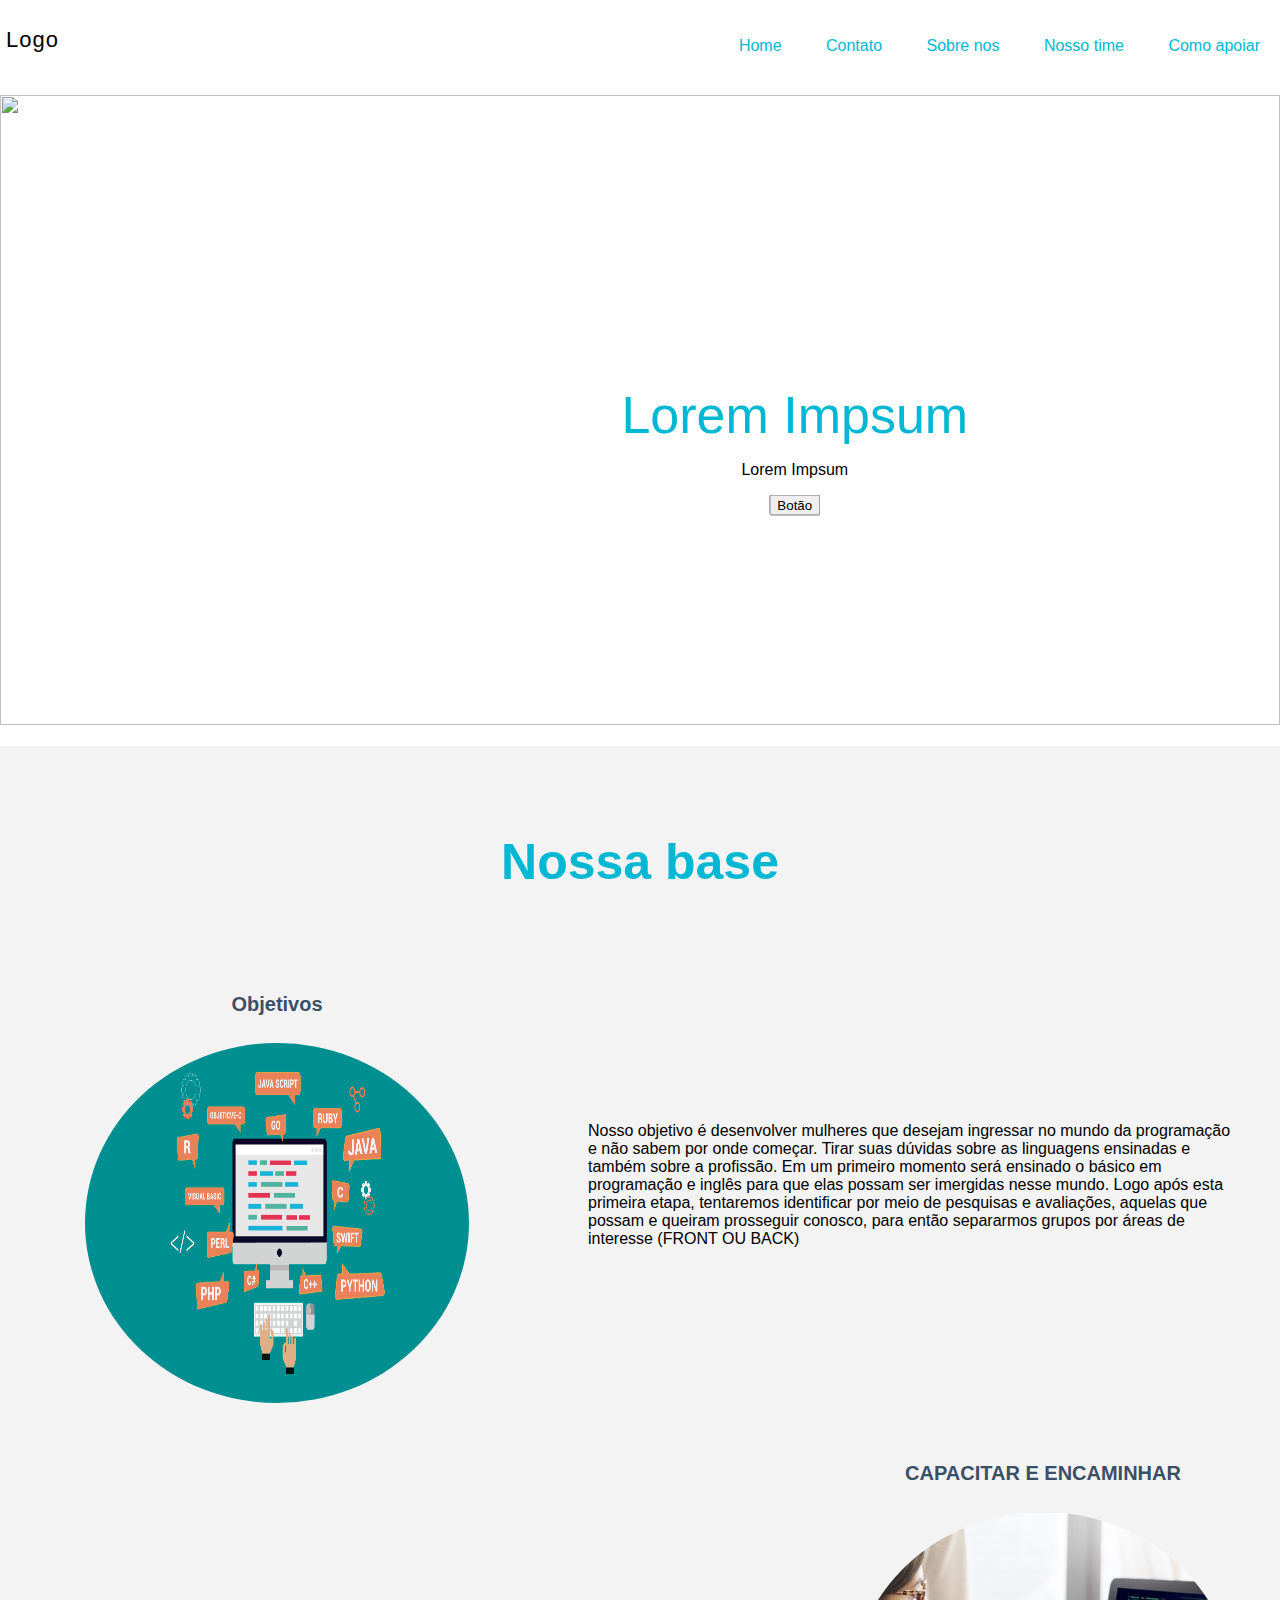
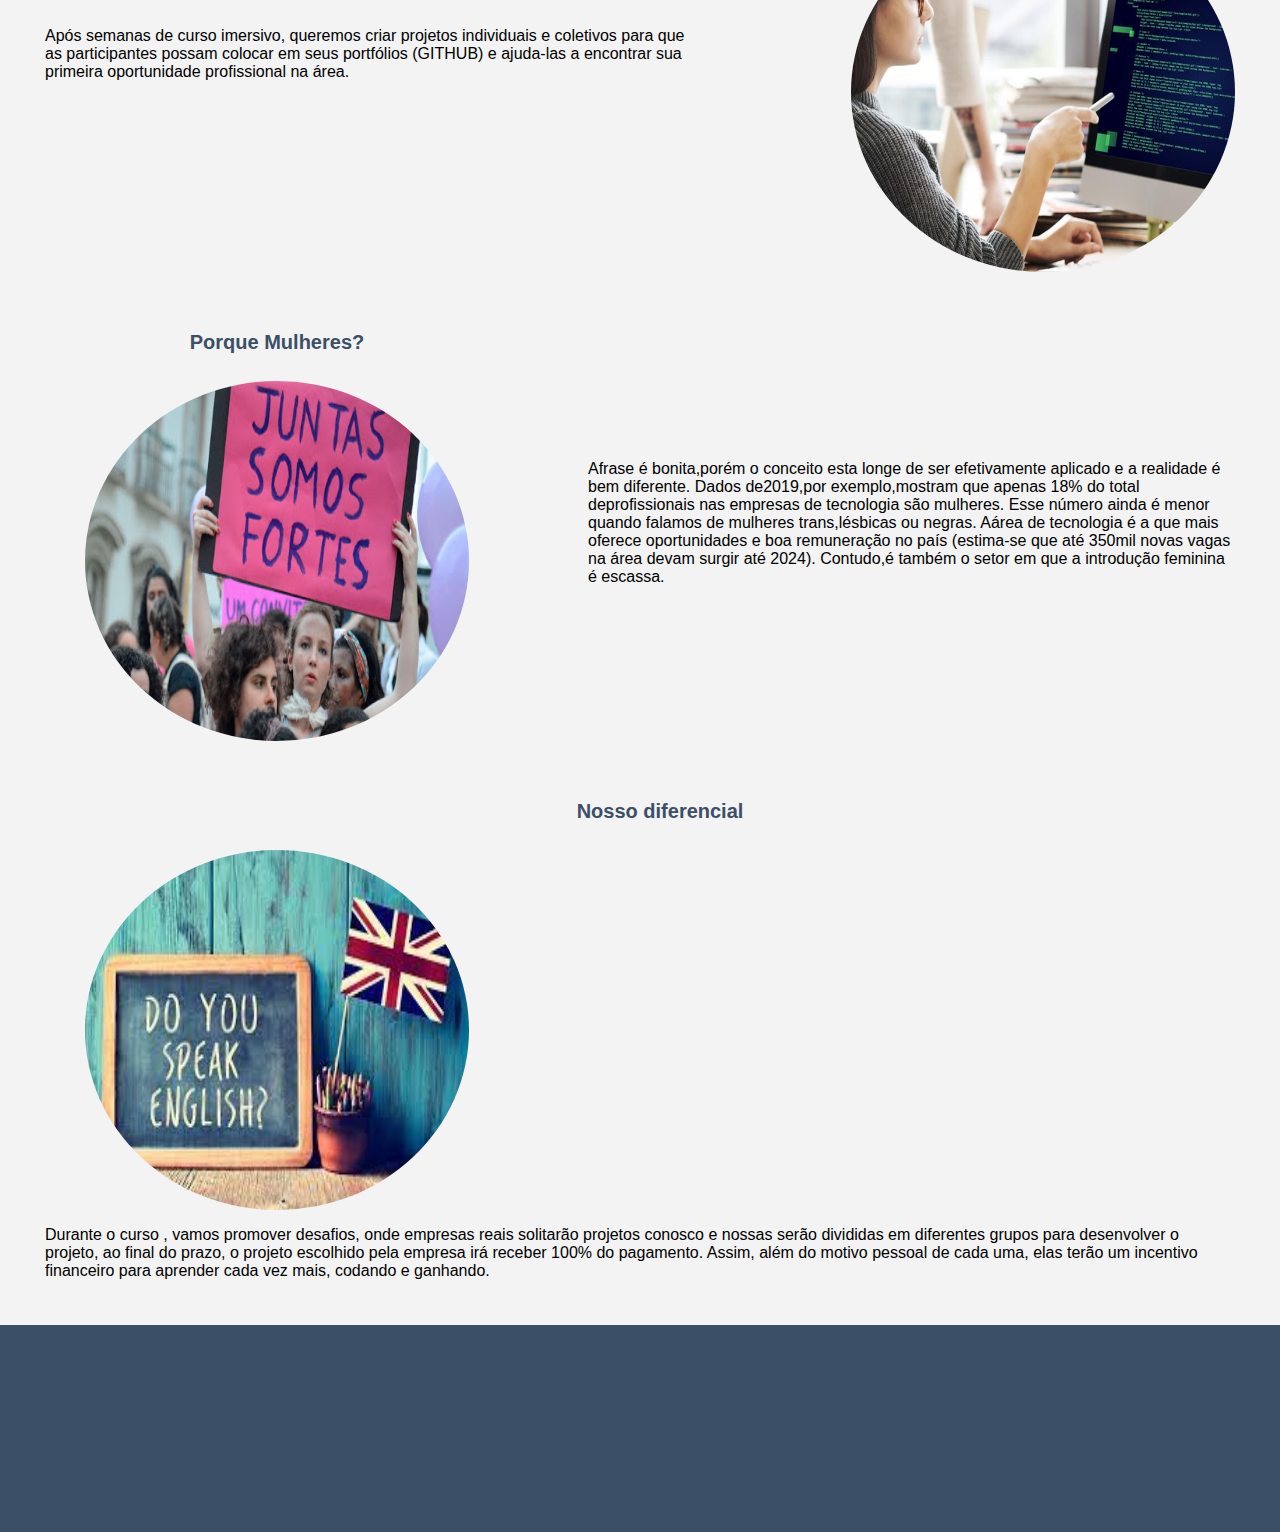
==== index.html @ 43c88da7 "atualização" ====
<!DOCTYPE html>
<html lang="pt-BR">

<head>
    <meta charset="UTF-8">
    <meta http-equiv="X-UA-Compatible" content="IE=edge">
    <meta name="viewport" content="width=device-width, initial-scale=1.0">
    <link rel="stylesheet" href="style.css">
    <link rel="apple-touch-icon" sizes="180x180" href="imagens/apple-touch-icon.png">
    <link rel="icon" type="image/png" sizes="32x32" href="imagens/favicon-32x32.png">
    <link rel="icon" type="image/png" sizes="16x16" href="imagens/favicon-16x16.png">
    <link rel="manifest" href="/site.webmanifest">
    <link href="https://fonts.googleapis.com/icon?family=Material+Icons"
      rel="stylesheet">

    <title>Codando do Zero</title>
</head>

<body>
  <header>
    <div class="wrapper">
        <div class="nav">
            <div class="logo">
                Logo
            </div>
            <div class="menu">
                <ul>
                    <li><a href="../index.html">Home</a></li>
                    <li><a href="./contato/contato.html">Contato</a></li>
                    <li><a href="#">Sobre nos</a></li>
                    <li><a href="#">Nosso time</a></li>
                    <li><a href="#">Como apoiar</a></li>

                </ul>
            </div>
        </div>
      
    </div>
  </header>
    <div class="img-wrapper">
      <img src="imagens/logo.png" alt="">
  </div>
  <div class="banner">
      <h1></h1>
      <p></p>
    
  </div>
    <div class="heade">
      <span class="title">Lorem Impsum</span>
      <p class="subtitle">Lorem Impsum</p>
      <button>Botão</button>
    </div>

    <main id="main-container">
      <section id="secao-produtos">
          <h2>Nossa base</h2>
          <br>
          <article id="display-produtos">
              <ul class="produtos-familiar">
                  <a id="familiar">
                      <li class="lista-main"><strong> Objetivos</strong></li>
                  </a>
                  <img class="imagem-seguro" src="./imagens/linguagens.png" alt="Imagem de Seguro Residencial">
              </ul>
              <div>Nosso objetivo é desenvolver mulheres que desejam ingressar no mundo da
                programação e não sabem por onde começar.
                Tirar suas dúvidas sobre as linguagens ensinadas e também sobre a profissão.
                Em um primeiro momento será ensinado o básico em programação e inglês para que
                elas possam ser imergidas nesse mundo.
                Logo após esta primeira etapa, tentaremos identificar por meio de pesquisas e
                avaliações, aquelas que possam e queiram prosseguir conosco, para então
                separarmos grupos por áreas de interesse (FRONT OU BACK)</div>
          </article>

          <article id="display-produtos2">
           
              <div>Após semanas de curso imersivo, queremos criar projetos individuais e coletivos para que as
                participantes possam colocar em seus portfólios (GITHUB) e ajuda-las a encontrar sua primeira
                oportunidade profissional na área.
              </div>
              <ul class="produtos-auto">
                  <a id="auto" href="">
                      <li class="lista-main"><strong>CAPACITAR E ENCAMINHAR</strong></li>
                  </a>
                  <img class="imagem-seguro" src="./imagens/programação.jpg" alt="Imagem de Seguro Automotivo">
              </ul>
          </article>

          <article id="display-produtos3">
              <ul class="produtos-vida">
                  <a id="saude" href="">
                      <li class="lista-main"><strong>Porque Mulheres?</strong></li>
                  </a>
                  <img class="imagem-seguro" src="./imagens/mulheres.jpg" alt="Imagem de Seguro de Vida">
              </ul>
              <div>Afrase é bonita,porém o conceito esta longe de ser
                efetivamente aplicado e a realidade é bem diferente.
                Dados de2019,por exemplo,mostram que apenas 18% do
                total deprofissionais nas empresas de tecnologia são
                mulheres.
                Esse número ainda é menor quando falamos de mulheres
                trans,lésbicas ou negras.
                Aárea de tecnologia é a que mais oferece oportunidades e
                boa remuneração no país
                (estima-se que até 350mil novas vagas na área devam surgir
                até 2024).
                Contudo,é também o setor em que a introdução feminina é
                escassa.
              </div>
          </article>

          <article id="display-produtos4">
            <ul class="produtos-ingles">
                <a id="saude" href="">
                    <li class="lista-main"><strong>Nosso diferencial</strong></li>
                </a>
                <img class="imagem-seguro" src="./imagens/ingles.jpg" alt="Imagem de Seguro de Vida">
            </ul>
            <div>Durante o curso , vamos promover desafios, onde empresas reais solitarão
              projetos conosco e nossas serão divididas em diferentes grupos para
              desenvolver o projeto, ao final do prazo, o projeto escolhido pela empresa irá
              receber 100% do pagamento.
              Assim, além do motivo pessoal de cada uma, elas terão um incentivo
              financeiro para aprender cada vez mais, codando e ganhando.
            </div>
        </article>
      </section>
  </main>
    <footer>
      
      <div class="social-list">
        
      </div>

      
  </footer>
  
</body>
  </html>
---- style.css ----
html,body{
  margin: 0;
  padding: 0;
  width: 100%;
}
body{
  width: 100%;
  height: 100vh;
  font-family: sans-serif;
 
  

  
}
.logo{
  letter-spacing: 1px;
  float: left;
  color: #000;
  font-size: 22px;
  line-height: 80px;
  padding: 0 6px;
  
}

.menu{
  float: right;
  line-height: 60px;
  margin: 0;
 
 
}
.menu ul{
  list-style: none;

}
.menu ul li{
  display: inline-block;
  
  border-radius: 10px;
}
.menu ul li a{
  text-decoration: none;
  color: #00b8d4;
  font-weight: lighter ;
  padding: 0 20px;
}

.heade{
  position: absolute;
  top: 50%;
  left: 35%;
  transform: translate(50%, -50%);
  text-align: center;
  font-weight: lighter;
}

.heade span{
font-size: 52px;
color: #00b8d4;
}

.img-wrapper{
  width: 100%;
  height: 70%;
  overflow: hidden;
  
}

.img-wrapper img{
  width: 100%;
  height: 100%;
  object-fit: cover;
  
  animation: zoom 25s ;

}

header{
  height:95px;
  background-image:url(./imagens/logo.png);
  
}

footer {
  background-color: #3B4F66;
  width: 100%;
  height: 23vh;
  display: grid;
  grid-template-columns: repeat(4, 25%);
}


.redes-sociais {
  padding-top: 3vh;
  justify-self: center;
  text-align: center;
}

footer h4 {
  align-self: center;
  justify-self: center;
  font-size: 1.25em;
  color: #9d9ea4;
  padding-bottom: 1vh;
}

.imagens-footer {
  width: 2vw;
  height: 5vh;
  object-fit: fill;
  border-radius: 30px;
}

a {
  text-decoration: none;
}

h2 {
  color: #00b8d4;
  text-align: center;
  font-size: 50px;
}

#secao-produtos {
  background-color: #f3f3f3;
  padding: 5vh;
}

ul {
  list-style-type: none;
}

.lista-main {
  color: #3b4f66;
  text-align: center;
  font-size: 20px;
  padding: 3vh;
}

.produtos {
  list-style-type: none;
  text-align: center;
}

#produtos-familiar,
#produtos-vida {
  display: grid;
  grid-template-columns: repeat(2, auto);
  grid-template-rows: auto;
}

#display-produtos,
#display-produtos2,
#display-produtos3
 {
  display: grid;
  grid-template-columns: repeat(2, auto);
  grid-template-rows: auto;
  gap: 10%;
  grid-row: 1fr;
  justify-items: center;
  align-items: center;
}
#display-produtos3{
  display: grid;
  grid-template-columns: repeat(2, auto);
  grid-template-rows: auto;
  gap: 10%;
  grid-row: 1fr;
  justify-items: center;
  align-items: center;
}
#produtos-auto
 {
  display: grid;
  grid-template-columns: repeat(2, auto);
  grid-template-rows: auto;
}
#produtos-ingles
{
  display: grid;
  grid-template-columns: repeat(2, auto);
  grid-template-rows: auto;
}
.imagem-seguro {
  width: 30vw;
  height: 40vh;
  display: grid;
  border-radius: 100%;
}
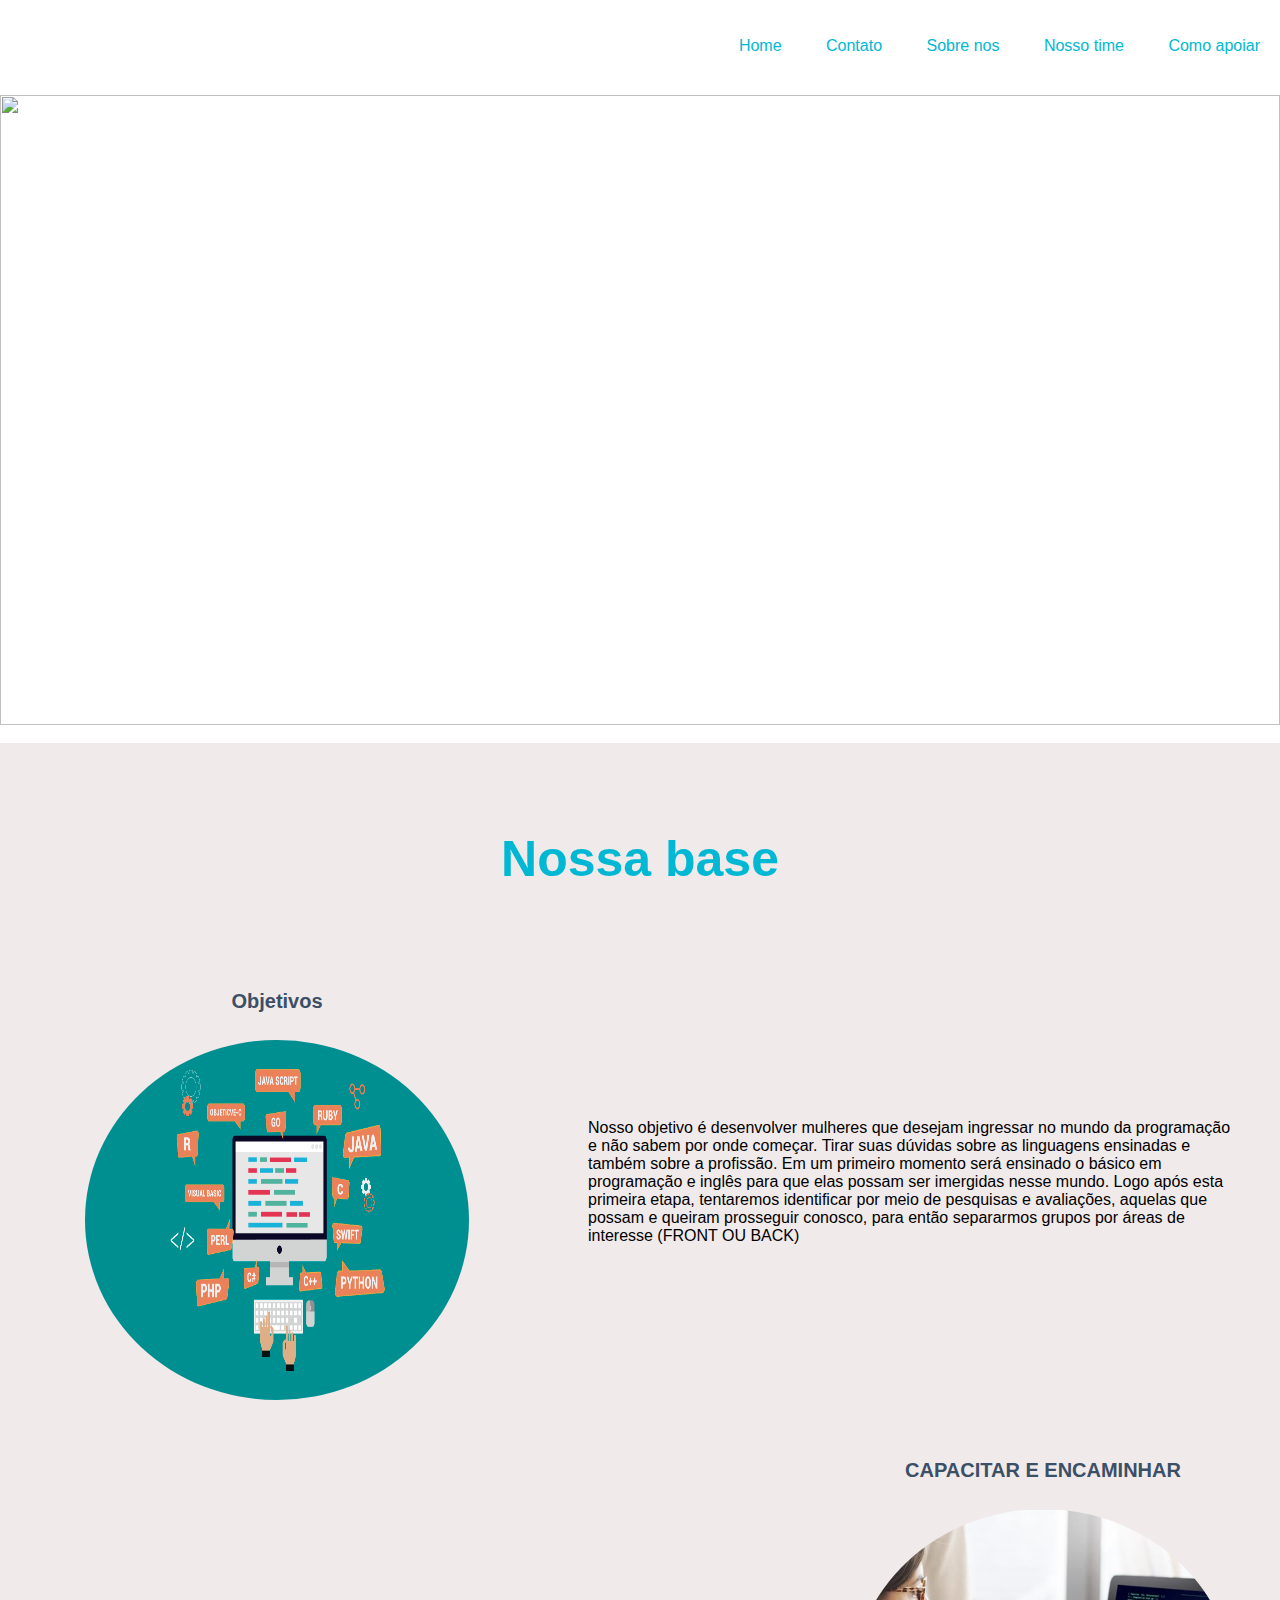
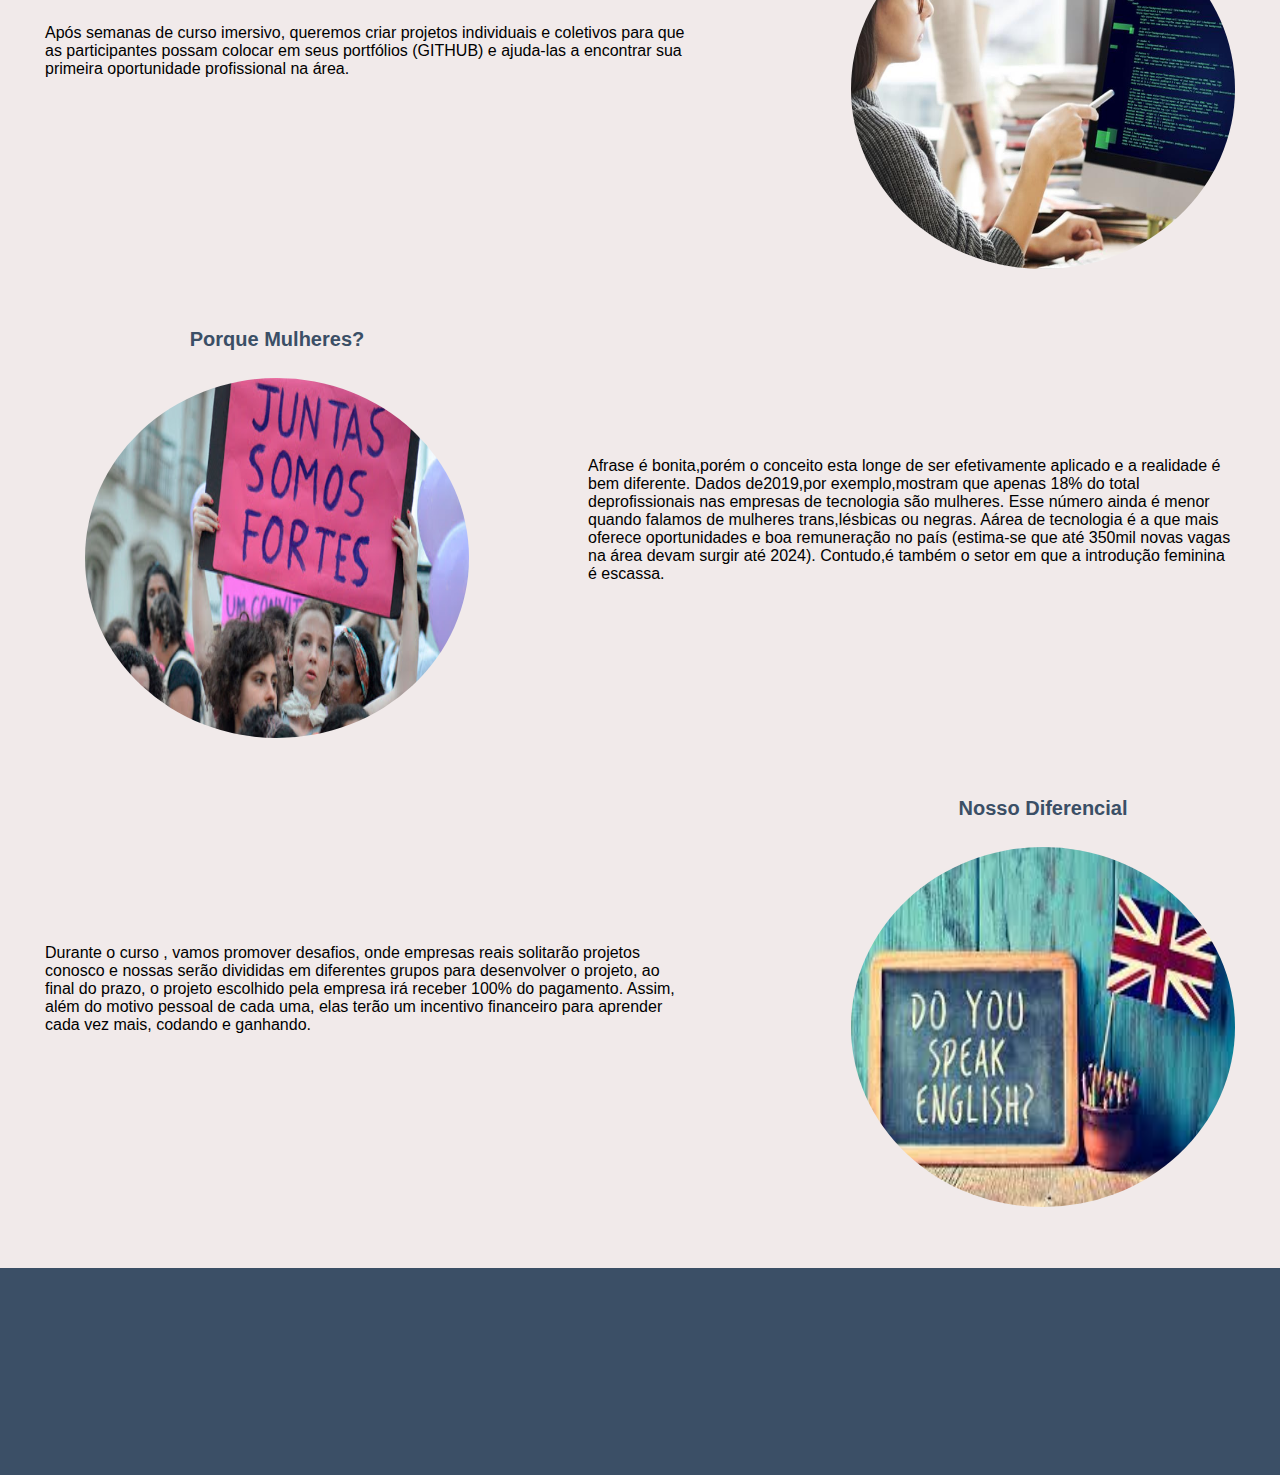
==== commit 28626534: "pages criadas" ====
--- a/index.html
+++ b/index.html
@@ -2,138 +2,135 @@
 <html lang="pt-BR">
 
 <head>
-    <meta charset="UTF-8">
-    <meta http-equiv="X-UA-Compatible" content="IE=edge">
-    <meta name="viewport" content="width=device-width, initial-scale=1.0">
-    <link rel="stylesheet" href="style.css">
-    <link rel="apple-touch-icon" sizes="180x180" href="imagens/apple-touch-icon.png">
-    <link rel="icon" type="image/png" sizes="32x32" href="imagens/favicon-32x32.png">
-    <link rel="icon" type="image/png" sizes="16x16" href="imagens/favicon-16x16.png">
-    <link rel="manifest" href="/site.webmanifest">
-    <link href="https://fonts.googleapis.com/icon?family=Material+Icons"
-      rel="stylesheet">
+  <meta charset="UTF-8">
+  <meta http-equiv="X-UA-Compatible" content="IE=edge">
+  <meta name="viewport" content="width=device-width, initial-scale=1.0">
+  <link rel="stylesheet" href="./style.css">
+  <link rel="apple-touch-icon" sizes="180x180" href="imagens/apple-touch-icon.png">
+  <link rel="icon" type="image/png" sizes="32x32" href="imagens/favicon-32x32.png">
+  <link rel="icon" type="image/png" sizes="16x16" href="imagens/favicon-16x16.png">
+  <link rel="manifest" href="/site.webmanifest">
+  <link href="https://fonts.googleapis.com/icon?family=Material+Icons" rel="stylesheet">
 
-    <title>Codando do Zero</title>
+  <title>Codando do Zero</title>
 </head>
 
 <body>
   <header>
     <div class="wrapper">
-        <div class="nav">
-            <div class="logo">
-                Logo
-            </div>
-            <div class="menu">
-                <ul>
-                    <li><a href="../index.html">Home</a></li>
-                    <li><a href="./contato/contato.html">Contato</a></li>
-                    <li><a href="#">Sobre nos</a></li>
-                    <li><a href="#">Nosso time</a></li>
-                    <li><a href="#">Como apoiar</a></li>
+      <div class="nav">
+        <div class="logo">
+          
+        </div>
+        <div class="menu">
+          <ul>
+            <li><a href="../index.html">Home</a></li>
+            <li><a href="./pages/contato.html">Contato</a></li>
+            <li><a href="./pages/sobre.html">Sobre nos</a></li>
+            <li><a href="./pages/time.html">Nosso time</a></li>
+            <li><a href="./pages/apoiar.html">Como apoiar</a></li>
 
-                </ul>
-            </div>
+          </ul>
         </div>
-      
+      </div>
+
     </div>
   </header>
-    <div class="img-wrapper">
-      <img src="imagens/logo.png" alt="">
+  <div class="img-wrapper">
+    <img src="imagens/logo.png" alt="">
   </div>
-  <div class="banner">
-      <h1></h1>
-      <p></p>
-    
-  </div>
-    <div class="heade">
-      <span class="title">Lorem Impsum</span>
-      <p class="subtitle">Lorem Impsum</p>
-      <button>Botão</button>
+
+  <br />
+
+
+
+  <main id="main-container">
+    <section id="secao-produtos">
+      <h2>Nossa base</h2>
+      <br>
+      <article id="display-produtos">
+        <ul class="objetivos">
+          <a id="base">
+            <li class="lista-main"><strong> Objetivos</strong></li>
+          </a>
+          <img class="imagem-base" src="./imagens/linguagens.png" alt="Imagem de linguagens">
+        </ul>
+        <div>Nosso objetivo é desenvolver mulheres que desejam ingressar no mundo da
+          programação e não sabem por onde começar.
+          Tirar suas dúvidas sobre as linguagens ensinadas e também sobre a profissão.
+          Em um primeiro momento será ensinado o básico em programação e inglês para que
+          elas possam ser imergidas nesse mundo.
+          Logo após esta primeira etapa, tentaremos identificar por meio de pesquisas e
+          avaliações, aquelas que possam e queiram prosseguir conosco, para então
+          separarmos grupos por áreas de interesse (FRONT OU BACK)</div>
+      </article>
+
+      <article id="display-produtos2">
+
+        <div>Após semanas de curso imersivo, queremos criar projetos individuais e coletivos para que as
+          participantes possam colocar em seus portfólios (GITHUB) e ajuda-las a encontrar sua primeira
+          oportunidade profissional na área.
+        </div>
+        <ul class="capacitar">
+          <a id="auto" href="">
+            <li class="lista-main"><strong>CAPACITAR E ENCAMINHAR</strong></li>
+          </a>
+          <img class="imagem-base" src="./imagens/programação.jpg" alt="Imagem de computador">
+        </ul>
+      </article>
+
+      <article id="display-produtos3">
+        <ul class="mulheres">
+          <a id="movimento" href="">
+            <li class="lista-main"><strong>Porque Mulheres?</strong></li>
+          </a>
+          <img class="imagem-base" src="./imagens/mulheres.jpg" alt="Imagem de mulheres">
+        </ul>
+        <div>Afrase é bonita,porém o conceito esta longe de ser
+          efetivamente aplicado e a realidade é bem diferente.
+          Dados de2019,por exemplo,mostram que apenas 18% do
+          total deprofissionais nas empresas de tecnologia são
+          mulheres.
+          Esse número ainda é menor quando falamos de mulheres
+          trans,lésbicas ou negras.
+          Aárea de tecnologia é a que mais oferece oportunidades e
+          boa remuneração no país
+          (estima-se que até 350mil novas vagas na área devam surgir
+          até 2024).
+          Contudo,é também o setor em que a introdução feminina é
+          escassa.
+        </div>
+      </article>
+
+      <article id="display-produtos4">
+
+        <div>Durante o curso , vamos promover desafios, onde empresas reais solitarão
+          projetos conosco e nossas serão divididas em diferentes grupos para
+          desenvolver o projeto, ao final do prazo, o projeto escolhido pela empresa irá
+          receber 100% do pagamento.
+          Assim, além do motivo pessoal de cada uma, elas terão um incentivo
+          financeiro para aprender cada vez mais, codando e ganhando.
+        </div>
+        <ul class="ingles">
+          <a id="diferencial" href="">
+            <li class="lista-main"><strong>Nosso Diferencial</strong></li>
+          </a>
+          <img class="imagem-base" src="./imagens/ingles.jpg" alt="Imagem de ingles">
+        </ul>
+      </article>
+
+
+    </section>
+  </main>
+  <footer>
+
+    <div class="social-list">
+
     </div>
 
-    <main id="main-container">
-      <section id="secao-produtos">
-          <h2>Nossa base</h2>
-          <br>
-          <article id="display-produtos">
-              <ul class="produtos-familiar">
-                  <a id="familiar">
-                      <li class="lista-main"><strong> Objetivos</strong></li>
-                  </a>
-                  <img class="imagem-seguro" src="./imagens/linguagens.png" alt="Imagem de Seguro Residencial">
-              </ul>
-              <div>Nosso objetivo é desenvolver mulheres que desejam ingressar no mundo da
-                programação e não sabem por onde começar.
-                Tirar suas dúvidas sobre as linguagens ensinadas e também sobre a profissão.
-                Em um primeiro momento será ensinado o básico em programação e inglês para que
-                elas possam ser imergidas nesse mundo.
-                Logo após esta primeira etapa, tentaremos identificar por meio de pesquisas e
-                avaliações, aquelas que possam e queiram prosseguir conosco, para então
-                separarmos grupos por áreas de interesse (FRONT OU BACK)</div>
-          </article>
 
-          <article id="display-produtos2">
-           
-              <div>Após semanas de curso imersivo, queremos criar projetos individuais e coletivos para que as
-                participantes possam colocar em seus portfólios (GITHUB) e ajuda-las a encontrar sua primeira
-                oportunidade profissional na área.
-              </div>
-              <ul class="produtos-auto">
-                  <a id="auto" href="">
-                      <li class="lista-main"><strong>CAPACITAR E ENCAMINHAR</strong></li>
-                  </a>
-                  <img class="imagem-seguro" src="./imagens/programação.jpg" alt="Imagem de Seguro Automotivo">
-              </ul>
-          </article>
+  </footer>
 
-          <article id="display-produtos3">
-              <ul class="produtos-vida">
-                  <a id="saude" href="">
-                      <li class="lista-main"><strong>Porque Mulheres?</strong></li>
-                  </a>
-                  <img class="imagem-seguro" src="./imagens/mulheres.jpg" alt="Imagem de Seguro de Vida">
-              </ul>
-              <div>Afrase é bonita,porém o conceito esta longe de ser
-                efetivamente aplicado e a realidade é bem diferente.
-                Dados de2019,por exemplo,mostram que apenas 18% do
-                total deprofissionais nas empresas de tecnologia são
-                mulheres.
-                Esse número ainda é menor quando falamos de mulheres
-                trans,lésbicas ou negras.
-                Aárea de tecnologia é a que mais oferece oportunidades e
-                boa remuneração no país
-                (estima-se que até 350mil novas vagas na área devam surgir
-                até 2024).
-                Contudo,é também o setor em que a introdução feminina é
-                escassa.
-              </div>
-          </article>
+</body>
 
-          <article id="display-produtos4">
-            <ul class="produtos-ingles">
-                <a id="saude" href="">
-                    <li class="lista-main"><strong>Nosso diferencial</strong></li>
-                </a>
-                <img class="imagem-seguro" src="./imagens/ingles.jpg" alt="Imagem de Seguro de Vida">
-            </ul>
-            <div>Durante o curso , vamos promover desafios, onde empresas reais solitarão
-              projetos conosco e nossas serão divididas em diferentes grupos para
-              desenvolver o projeto, ao final do prazo, o projeto escolhido pela empresa irá
-              receber 100% do pagamento.
-              Assim, além do motivo pessoal de cada uma, elas terão um incentivo
-              financeiro para aprender cada vez mais, codando e ganhando.
-            </div>
-        </article>
-      </section>
-  </main>
-    <footer>
-      
-      <div class="social-list">
-        
-      </div>
-
-      
-  </footer>
-  
-</body>
-  </html>+</html>--- a/style.css
+++ b/style.css
@@ -21,6 +21,8 @@
   padding: 0 6px;
   
 }
+
+
 
 .menu{
   float: right;
@@ -122,7 +124,7 @@
 }
 
 #secao-produtos {
-  background-color: #f3f3f3;
+  background-color: #f1eaea;
   padding: 5vh;
 }
 
@@ -142,8 +144,8 @@
   text-align: center;
 }
 
-#produtos-familiar,
-#produtos-vida {
+#objetivos,
+#mulheres {
   display: grid;
   grid-template-columns: repeat(2, auto);
   grid-template-rows: auto;
@@ -161,7 +163,7 @@
   justify-items: center;
   align-items: center;
 }
-#display-produtos3{
+#display-produtos4{
   display: grid;
   grid-template-columns: repeat(2, auto);
   grid-template-rows: auto;
@@ -170,19 +172,15 @@
   justify-items: center;
   align-items: center;
 }
-#produtos-auto
+#capacitar
+#ingles
  {
   display: grid;
   grid-template-columns: repeat(2, auto);
   grid-template-rows: auto;
 }
-#produtos-ingles
-{
-  display: grid;
-  grid-template-columns: repeat(2, auto);
-  grid-template-rows: auto;
-}
-.imagem-seguro {
+
+.imagem-base {
   width: 30vw;
   height: 40vh;
   display: grid;
